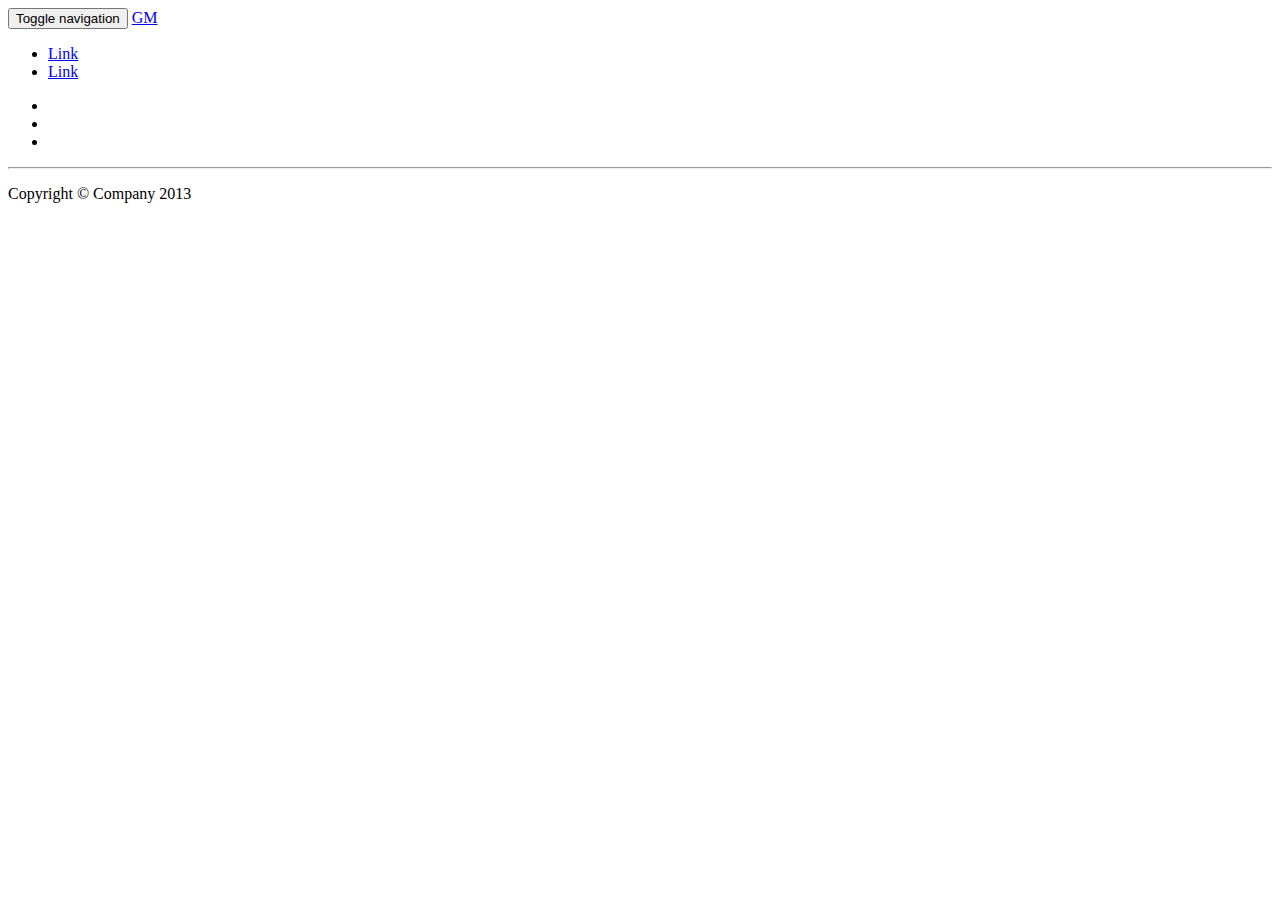
==== index2.html @ 6edc326f "folder naming" ====
<!DOCTYPE html>
<html lang="en">
  <head>
    <meta charset="utf-8">
    <meta name="viewport" content="width=device-width, initial-scale=1.0">
    <meta name="description" content="Personal Blog" />
    <meta name="author" content="Gaston Adrian Moreno" />

    <title>Gaston Moreno on GitHub</title>

    <!-- Bootstrap core CSS -->
    <link href="css/bootstrap.css" rel="stylesheet" />

    <!-- Add custom CSS here -->
    <link href="fonts/css/font-awesome.min.css" rel="stylesheet">
  </head>

  <body>
    <div class="container">
      <div class="navbar navbar-default navbar-fixed-top" role="navigation">
        <!-- Brand and toggle get grouped for better mobile display -->
        <div class="navbar-header">
          <button type="button" class="navbar-toggle" data-toggle="collapse" data-target="#bs-example-navbar-collapse-1">
            <span class="sr-only">Toggle navigation</span>
            <span class="icon-bar"></span>
            <span class="icon-bar"></span>
            <span class="icon-bar"></span>
          </button>
          <a class="navbar-brand" href="#">GM</a>
        </div>

        <!-- Collect the nav links, forms, and other content for toggling -->
        <div class="collapse navbar-collapse" id="bs-example-navbar-collapse-1">
          <ul class="nav navbar-nav">
            <li class="active"><a href="#">Link</a></li>
            <li><a href="#">Link</a></li>
          </ul>         
        </div><!-- /.navbar-collapse -->
      </div>
    </div>
    
    <!-- Footer -->
    <footer>
      <div class="container">
        <div class="row">
          <div class="col-md-6 col-md-offset-3 text-center">
            <ul class="list-inline">
              <li><i class="fa fa-facebook fa-3x"></i></li>
              <li><i class="fa fa-twitter fa-3x"></i></li>
              <li><i class="fa fa-dribbble fa-3x"></i></li>
            </ul>
            <div class="top-scroll">
              <a href="#top"><i class="fa fa-circle-arrow-up scroll fa-4x"></i></a>
            </div>
            <hr>
            <p>Copyright &copy; Company 2013</p>
          </div>
        </div>
      </div>
    </footer>
    <!-- /Footer -->

    <!-- Bootstrap core JavaScript -->
    <!-- Placed at the end of the document so the pages load faster -->
    <script src="scripts/lib/jquery.js"></script>
    <script src="scripts/lib/bootstrap.js"></script>

    <script type="text/javascript" async>
      var gaJsHost = (("https:" == document.location.protocol) ? "https://ssl." : "http://www.");
      document.write(unescape("%3Cscript src='" + gaJsHost + "google-analytics.com/ga.js' type='text/javascript'%3E%3C/script%3E"));
    </script>
    <script type="text/javascript">
      try {
        var pageTracker = _gat._getTracker("UA-45367360-1");
      pageTracker._trackPageview();
      } catch(err) {}
    </script>
  </body>

</html>
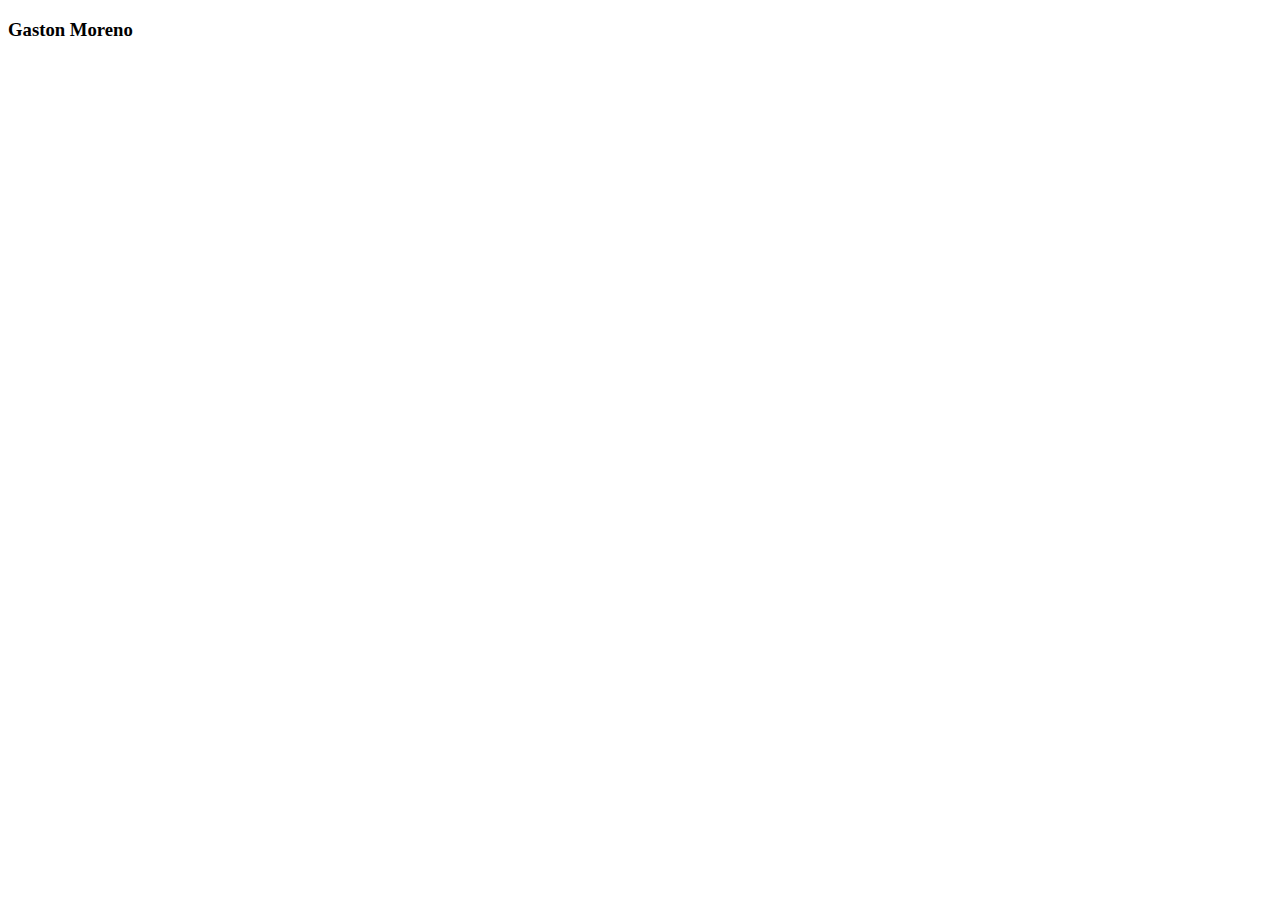
==== commit 0035b2f4: "folder naming" ====
--- a/index2.html
+++ b/index2.html
@@ -17,47 +17,8 @@
 
   <body>
     <div class="container">
-      <div class="navbar navbar-default navbar-fixed-top" role="navigation">
-        <!-- Brand and toggle get grouped for better mobile display -->
-        <div class="navbar-header">
-          <button type="button" class="navbar-toggle" data-toggle="collapse" data-target="#bs-example-navbar-collapse-1">
-            <span class="sr-only">Toggle navigation</span>
-            <span class="icon-bar"></span>
-            <span class="icon-bar"></span>
-            <span class="icon-bar"></span>
-          </button>
-          <a class="navbar-brand" href="#">GM</a>
-        </div>
-
-        <!-- Collect the nav links, forms, and other content for toggling -->
-        <div class="collapse navbar-collapse" id="bs-example-navbar-collapse-1">
-          <ul class="nav navbar-nav">
-            <li class="active"><a href="#">Link</a></li>
-            <li><a href="#">Link</a></li>
-          </ul>         
-        </div><!-- /.navbar-collapse -->
-      </div>
+      <h3>Gaston Moreno</h3>
     </div>
-    
-    <!-- Footer -->
-    <footer>
-      <div class="container">
-        <div class="row">
-          <div class="col-md-6 col-md-offset-3 text-center">
-            <ul class="list-inline">
-              <li><i class="fa fa-facebook fa-3x"></i></li>
-              <li><i class="fa fa-twitter fa-3x"></i></li>
-              <li><i class="fa fa-dribbble fa-3x"></i></li>
-            </ul>
-            <div class="top-scroll">
-              <a href="#top"><i class="fa fa-circle-arrow-up scroll fa-4x"></i></a>
-            </div>
-            <hr>
-            <p>Copyright &copy; Company 2013</p>
-          </div>
-        </div>
-      </div>
-    </footer>
     <!-- /Footer -->
 
     <!-- Bootstrap core JavaScript -->
